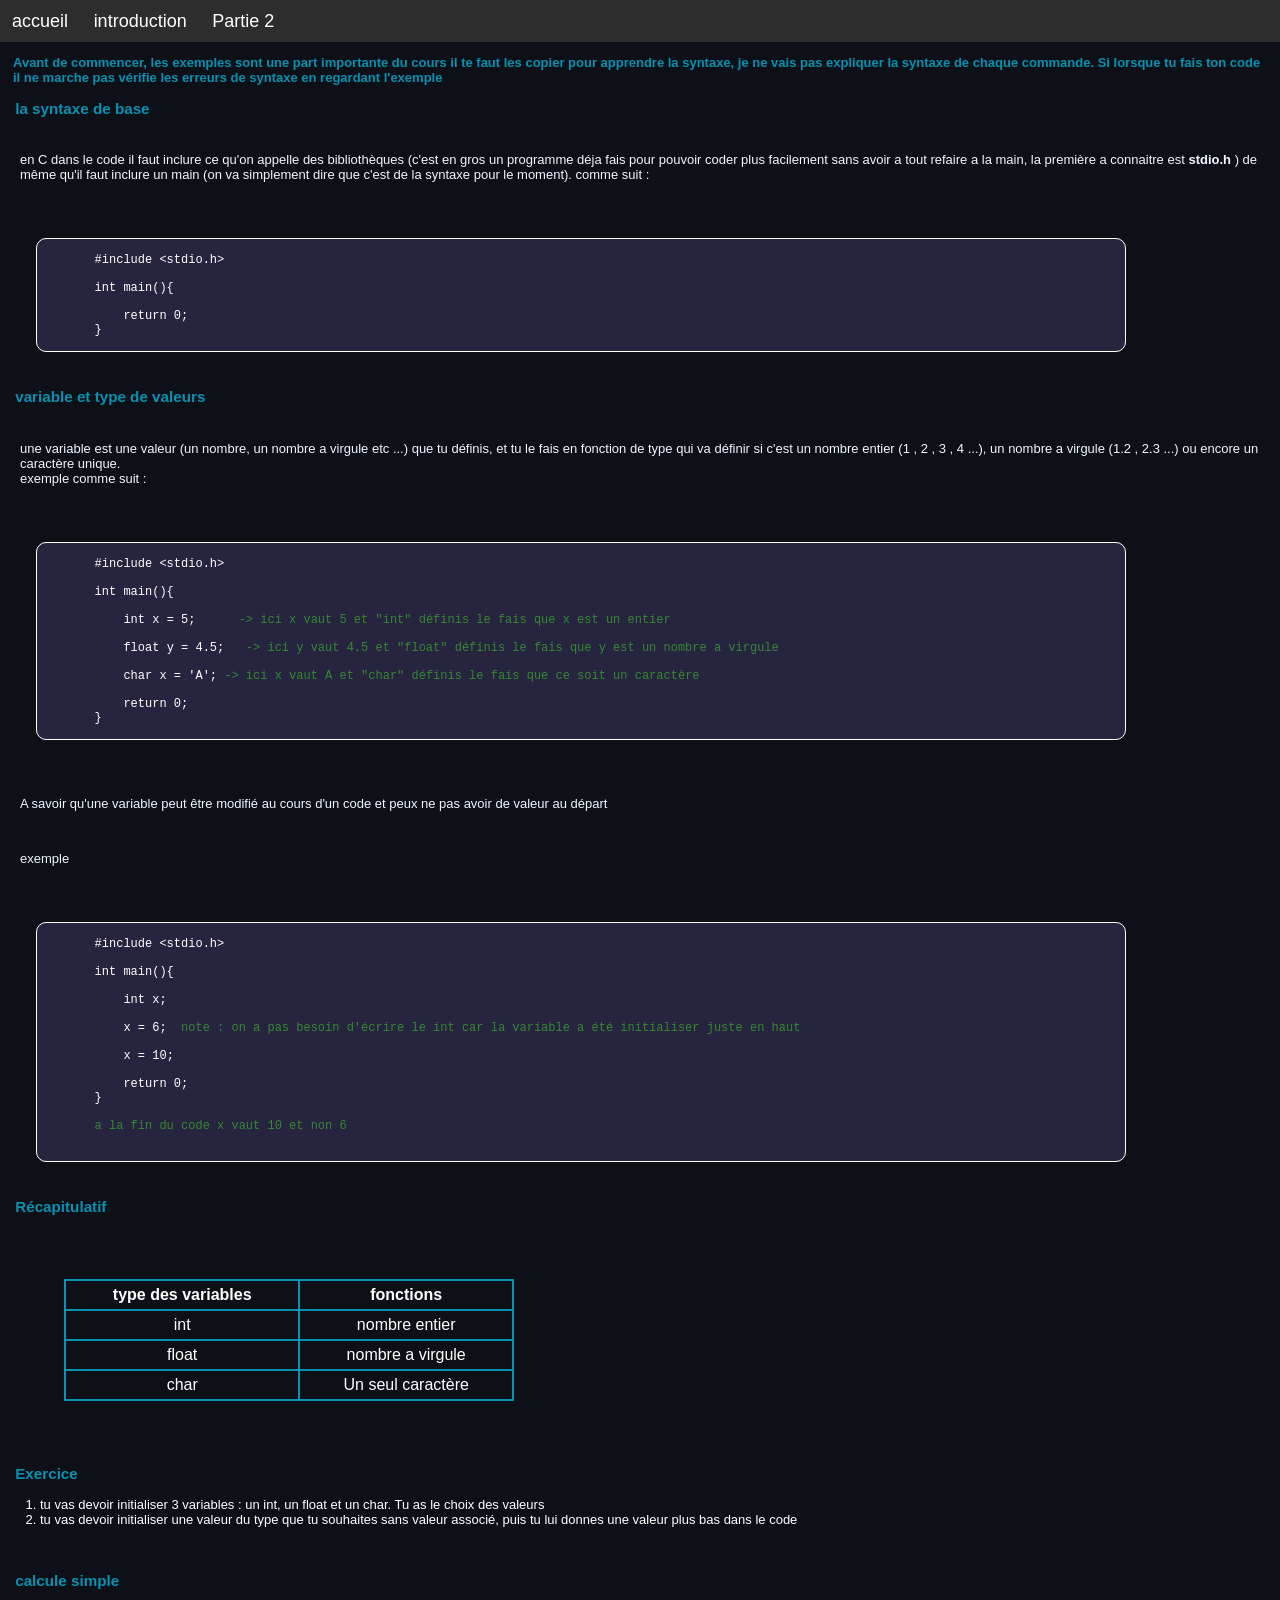
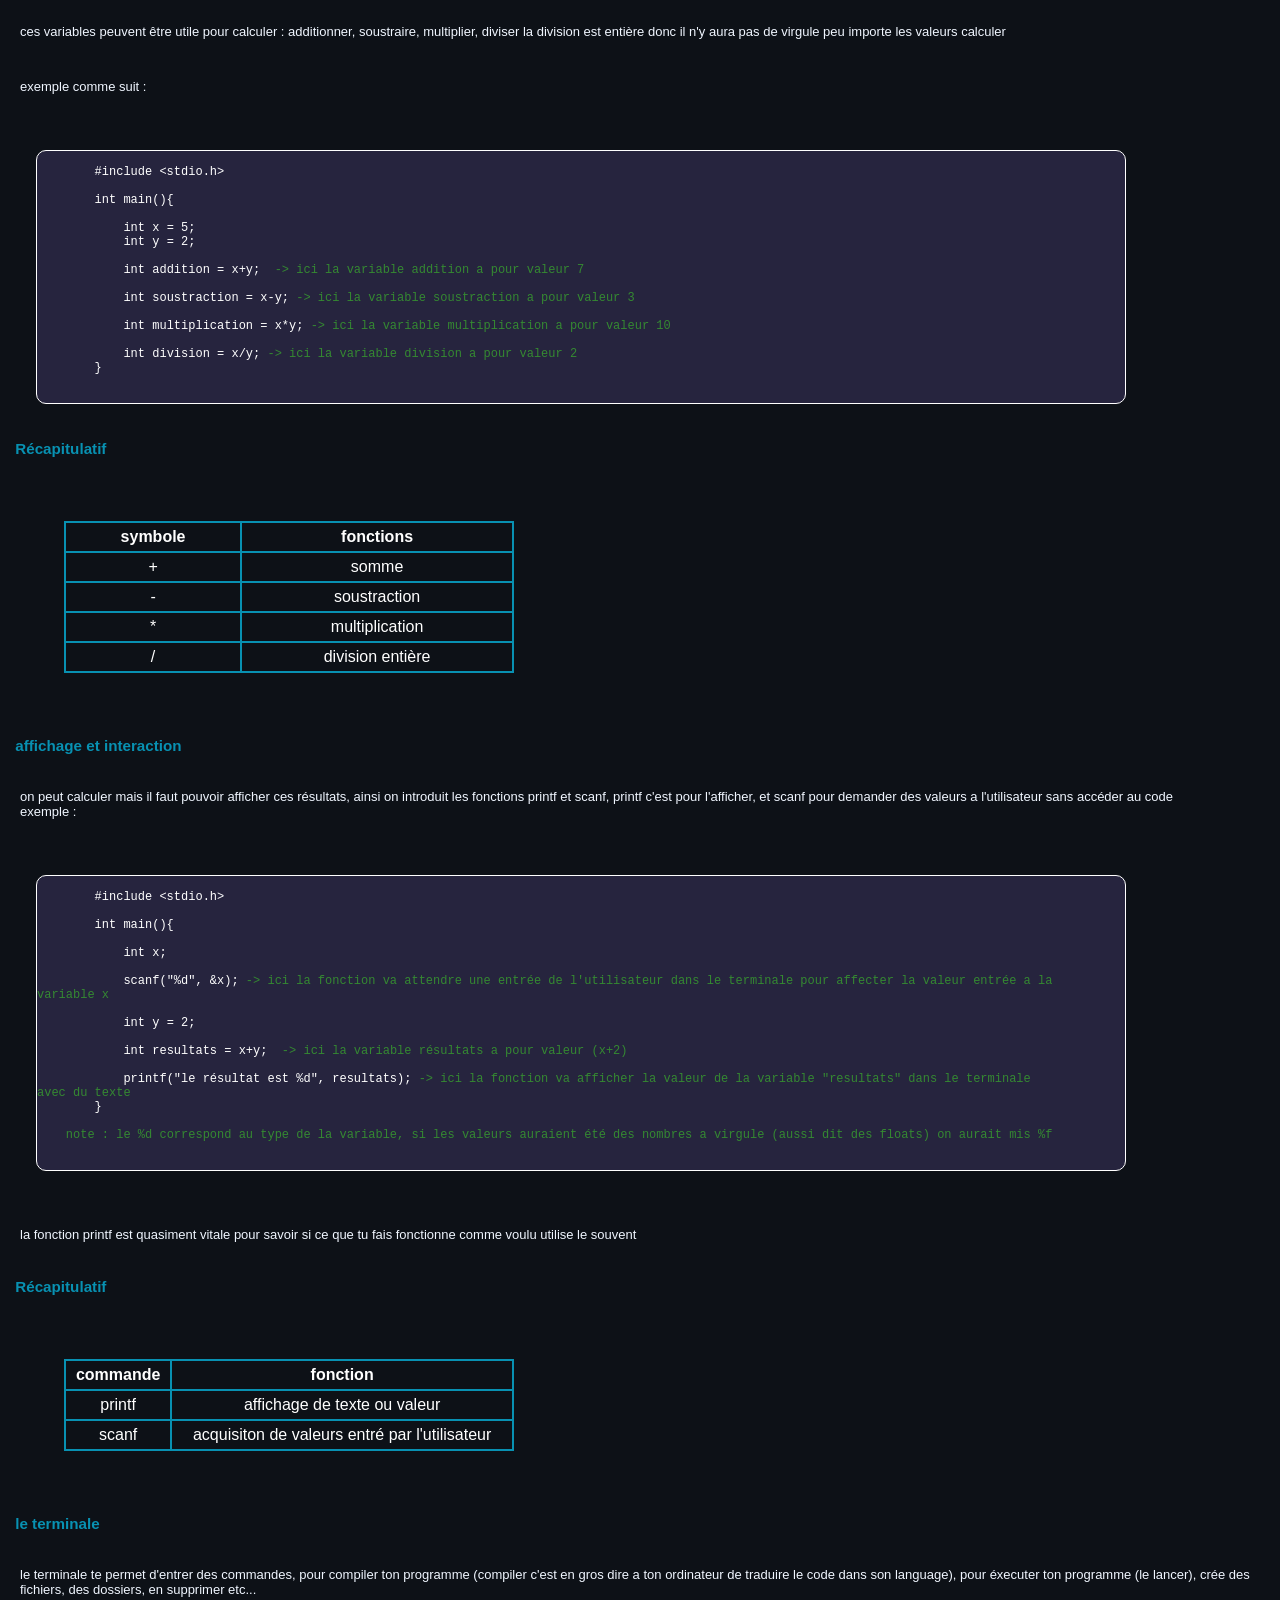
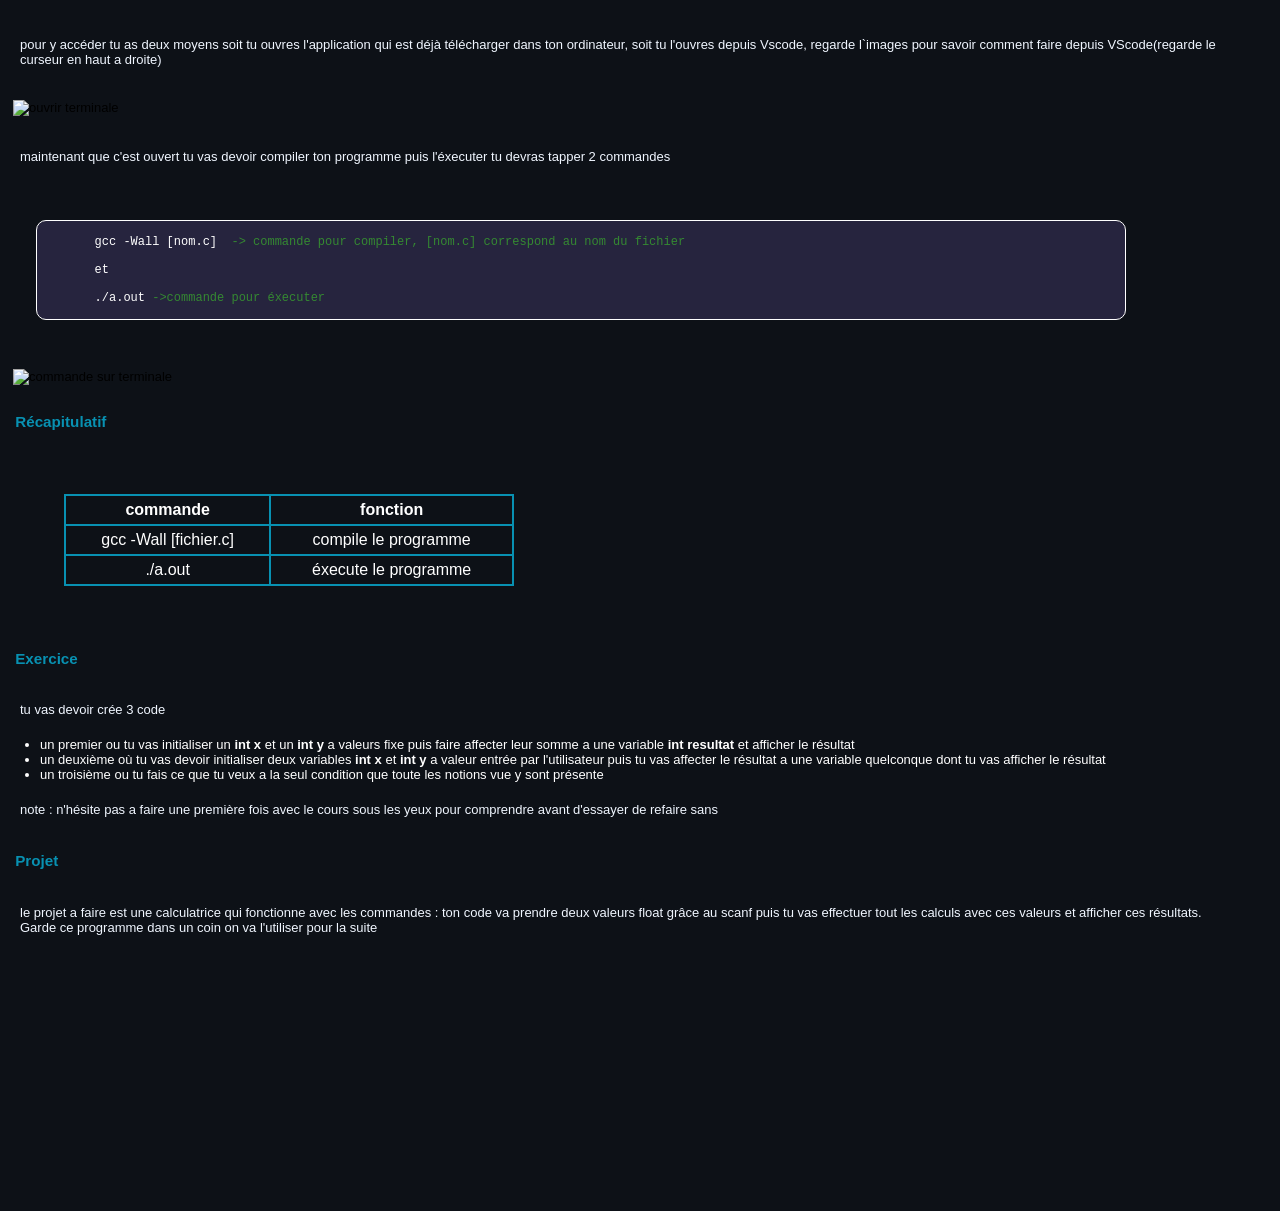
==== language_c.html @ 09c1bca7 "Add files via upload" ====
<!DOCTYPE html>
<html lang="en">
<head>
    <meta charset="UTF-8">
    <meta name="viewport" content="width=device-width, initial-scale=1.0">
    <title>"Programmer" par Adel</title>
    <link rel="stylesheet" href="index.css">
</head>
<body class="Cbody">

    <nav> 
        <a href="index.css" class="menu">accueil</a> <a href="language_c.html" class="menu">introduction</a> <a href="suite.html" class="menu">Partie 2</a>
    </nav>
   
    <h4>Avant de commencer, les exemples sont une part importante du cours il te faut les copier pour apprendre la syntaxe, je ne vais pas expliquer la syntaxe de chaque commande. Si lorsque tu fais ton code il ne marche pas vérifie les erreurs de syntaxe en regardant l'exemple</h4>

    <h3>la syntaxe de base</h3>
    <p>en C dans le code il faut inclure ce qu'on appelle des bibliothèques (c'est en gros un programme déja fais pour pouvoir coder plus facilement sans avoir a tout refaire a la main, la première a connaitre est <strong> stdio.h </strong>) de même qu'il faut inclure un main (on va simplement dire que c'est de la syntaxe pour le moment). 
    comme suit : </p>
    <pre><code>
        #include &lt;stdio.h&gt;
        
        int main(){

            return 0;
        }
    </code></pre>


    <h3>variable et type de valeurs</h3>
    <p>une variable est une valeur (un nombre, un nombre a virgule etc ...) que tu définis, et tu le fais en fonction de type qui va définir si c'est un nombre entier (1 , 2 , 3 , 4 ...), un nombre a virgule (1.2 , 2.3 ...) ou encore un caractère unique.
    <br>
    exemple comme suit :</p>
     <pre><code>
        #include &lt;stdio.h&gt;
        
        int main(){

            int x = 5;     <span class="indi"> -> ici x vaut 5 et "int" définis le fais que x est un entier</span> 

            float y = 4.5;   <span class="indi">-> ici y vaut 4.5 et "float" définis le fais que y est un nombre a virgule </span>

            char x = 'A'; <span class="indi">-> ici x vaut A et "char" définis le fais que ce soit un caractère</span>

            return 0;
        }
    </code></pre>

    <p>A savoir qu'une variable peut être modifié au cours d'un code et peux ne pas avoir de valeur au départ</p>
    <p>exemple</p>

        <pre><code>
        #include &lt;stdio.h&gt;
        
        int main(){

            int x;

            x = 6;  <span class="indi">note : on a pas besoin d'écrire le int car la variable a été initialiser juste en haut</span>

            x = 10;

            return 0;
        }

        <span class="indi">a la fin du code x vaut 10 et non 6</span>

    </code></pre>

    <h3>Récapitulatif</h3>
    
    <table>
        <tr>
            <th>type des variables</th> 
            <th>fonctions</th>
        </tr>
        <tr>
            <td>int</td> 
            <td>nombre entier</td>
        </tr>
        <tr>
        <td>float</td>
        <td>nombre a virgule</td>
        </tr>
        <tr>
            <td>char</td>
            <td>Un seul caractère</td>
        </tr>

    </table>

    <h3>Exercice</h3>
    <ol>
        <li>tu vas devoir initialiser 3 variables : un int, un float et un char. Tu as le choix des valeurs</li>
        <li>tu vas devoir initialiser une valeur du type que tu souhaites sans valeur associé, puis tu lui donnes une valeur plus bas dans le code</li>
    </ol>
    
    <br><br>
    <h3>calcule simple</h3>
    <p>ces variables peuvent être utile pour calculer : additionner, soustraire, multiplier, diviser la division est entière donc il n'y aura pas de virgule peu importe les valeurs calculer</p>
        
    <p>exemple comme suit :</p>

     <pre><code>
        #include &lt;stdio.h&gt;
        
        int main(){

            int x = 5;
            int y = 2;

            int addition = x+y;  <span class="indi">-> ici la variable addition a pour valeur 7</span>

            int soustraction = x-y; <span class="indi">-> ici la variable soustraction a pour valeur 3</span>

            int multiplication = x*y; <span class="indi">-> ici la variable multiplication a pour valeur 10</span>

            int division = x/y; <span class="indi">-> ici la variable division a pour valeur 2</span>
        }

    </code></pre>

    <h3>Récapitulatif</h3>
    <table>
        <tr>
            <th>symbole</th>
            <th>fonctions</th>
        </tr>
        <tr>
            <td>+</td>
            <td>somme</td>
        </tr>
        <tr>
            <td>-</td>
            <td>soustraction</td>
        </tr>
        <tr>
            <td>*</td>
            <td>multiplication</td>
        </tr>
        <tr>
        <td>/</td>
        <td>division entière</td>
        </tr>
    </table>
    <h3>affichage et interaction</h3>

    <p>on peut calculer mais il faut pouvoir afficher ces résultats, ainsi on introduit les fonctions printf et scanf, printf c'est pour l'afficher, et scanf pour demander des valeurs a l'utilisateur sans accéder au code <br>
        exemple : 
    </p>
         <pre><code>
        #include &lt;stdio.h&gt;
        
        int main(){

            int x;

            scanf("%d", &x); <span class="indi">-> ici la fonction va attendre une entrée de l'utilisateur dans le terminale pour affecter la valeur entrée a la variable x</span>

            int y = 2;

            int resultats = x+y;  <span class="indi">-> ici la variable résultats a pour valeur (x+2)</span>

            printf("le résultat est %d", resultats); <span class="indi">-> ici la fonction va afficher la valeur de la variable "resultats" dans le terminale avec du texte</span>
        }

    <span class="indi">note : le %d correspond au type de la variable, si les valeurs auraient été des nombres a virgule (aussi dit des floats) on aurait mis %f</span>

    </code></pre>
    <p>la fonction printf est quasiment vitale pour savoir si ce que tu fais fonctionne comme voulu utilise le souvent</p>

    <h3>Récapitulatif</h3>
    <table>
        <tr>
            <th>commande</th>
            <th>fonction</th>
        </tr>
        <tr>
            <td>printf</td>
            <td>affichage de texte ou valeur</td>
        </tr>
        <tr>
            <td>scanf</td>
            <td>acquisiton de valeurs entré par l'utilisateur</td>
        </tr>
    </table>


    <h3>le terminale</h3>
    <p>le terminale te permet d'entrer des commandes, pour compiler ton programme (compiler c'est en gros dire a ton ordinateur de traduire le code dans son language), pour éxecuter ton programme (le lancer), crée des fichiers, des dossiers, en supprimer etc...</p>
    <p>pour y accéder tu as deux moyens soit tu ouvres l'application qui est déjà télécharger dans ton ordinateur, soit tu l'ouvres depuis Vscode, regarde l`images pour savoir comment faire depuis VScode(regarde le curseur en haut a droite)</p>
    <img src="images/Capture d’écran 2026-05-04 à 11.20.50.png" alt="ouvrir terminale" class="pres"> 
    
    <p>maintenant que c'est ouvert tu vas devoir compiler ton programme puis l'éxecuter tu devras tapper 2 commandes </p>
    <pre><code>
        gcc -Wall [nom.c]  <span class="indi">-> commande pour compiler, [nom.c] correspond au nom du fichier </span>

        et

        ./a.out <span class="indi">->commande pour éxecuter</span>
    </code></pre>
    
    <img src="images/Capture d’écran 2026-05-04 à 11.22.30.png" alt="commande sur terminale" class="pres"> 

    <h3>Récapitulatif</h3>

    <table>
        <tr>
            <th>commande</th>
            <th>fonction</th>
        </tr>
        <tr>
            <td>gcc -Wall [fichier.c]</td>
            <td>compile le programme</td>
        </tr>
        <tr>
            <td>./a.out</td>
            <td>éxecute le programme</td>
        </tr>
    </table>

    <h3 id="6">Exercice</h3>
    <p>tu vas devoir crée 3 code</p>
    <ul>
        <li>un premier ou tu vas initialiser un <strong>int x</strong> et un <strong>int y</strong> a valeurs fixe puis faire affecter leur somme a une variable <strong>int resultat</strong> et afficher le résultat</li>
        <li>un deuxième où tu vas devoir initialiser deux variables <strong>int x</strong> et <strong>int y</strong> a valeur entrée par l'utilisateur puis tu vas affecter le résultat a une variable quelconque dont tu vas afficher le résultat</li>
        <li>un troisième ou tu fais ce que tu veux a la seul condition que toute les notions vue y sont présente</li>
    </ul>
     <p>note : n'hésite pas a faire une première fois avec le cours sous les yeux  pour comprendre avant d'essayer de refaire sans</p>


     <h3>Projet</h3>
     <p>le projet a faire est une calculatrice qui fonctionne avec les commandes : ton code va prendre deux valeurs float grâce au scanf puis tu vas effectuer tout les calculs avec ces valeurs et afficher ces résultats. <br>Garde ce programme dans un coin on va l'utiliser pour la suite</p>
     <footer></footer>
</body>
</html>
---- index.css ----
.pres{
    width: 650px;
    height: 380px;
}

.indi{
    color: rgb(53, 137, 50);
}

.oubien{
    margin-left : 47%;
}




*{
    margin :0%
}

body{
    background-color: #0D1117;
    font-family: -apple-system, BlinkMacSystemFont, "Segoe UI", Helvetica, Arial, sans-serif;
    font-size: small;
}
h3 , h4{
    color : #0891B2;
    margin: 1em;
}

h5{
    color:white;
    margin: 2em;
}
img{
    margin : 1em;
}

p{
    color : #f0f6ff;
    padding: 20px;
}
nav{
    background-color: rgb(45, 45, 45);
    height: 1em;
    position: relative;
    font-size:large;
    display: flex;
    align-items: center;
    gap: 2%;
    padding : 12px;
    width: 100vw;
}
.menu{
    text-decoration: none;
    color: white;
}

a{
    color : wheat;
    text-decoration: none;
}

a:hover{
    text-decoration: none;
    border-bottom: 2px solid #0891B2;
}

pre{
    background-color: rgb(38, 36, 62);
    width: 80%;
    padding-right: 5%;
    margin: 3em;
    border: 1px solid white;
    border-radius: 10px;

    white-space: pre-wrap; 
    word-wrap: break-word; 
    overflow-x: auto;  
}

code{
    color : white;
}

li{
    color : white;
}

table{
    color: white;
    padding: 3em;
    border-collapse: collapse;
    margin:4em;
    width: 450px;
    font-size: 16px;
}

.large-table{
    color: white;
    padding: 3em;
    border-collapse: collapse;
    margin:4em;
    width: 540px;
    font-size: 16px;
}
td, th{
    padding : 5px;
    border: 2px solid #0891B2;
    border-radius: 5px;
    text-align: center;
    vertical-align: middle;
}

.no-bord{
    border: none;
}

footer{
    height: 20vw;
    background-color:  #0D1117;
}
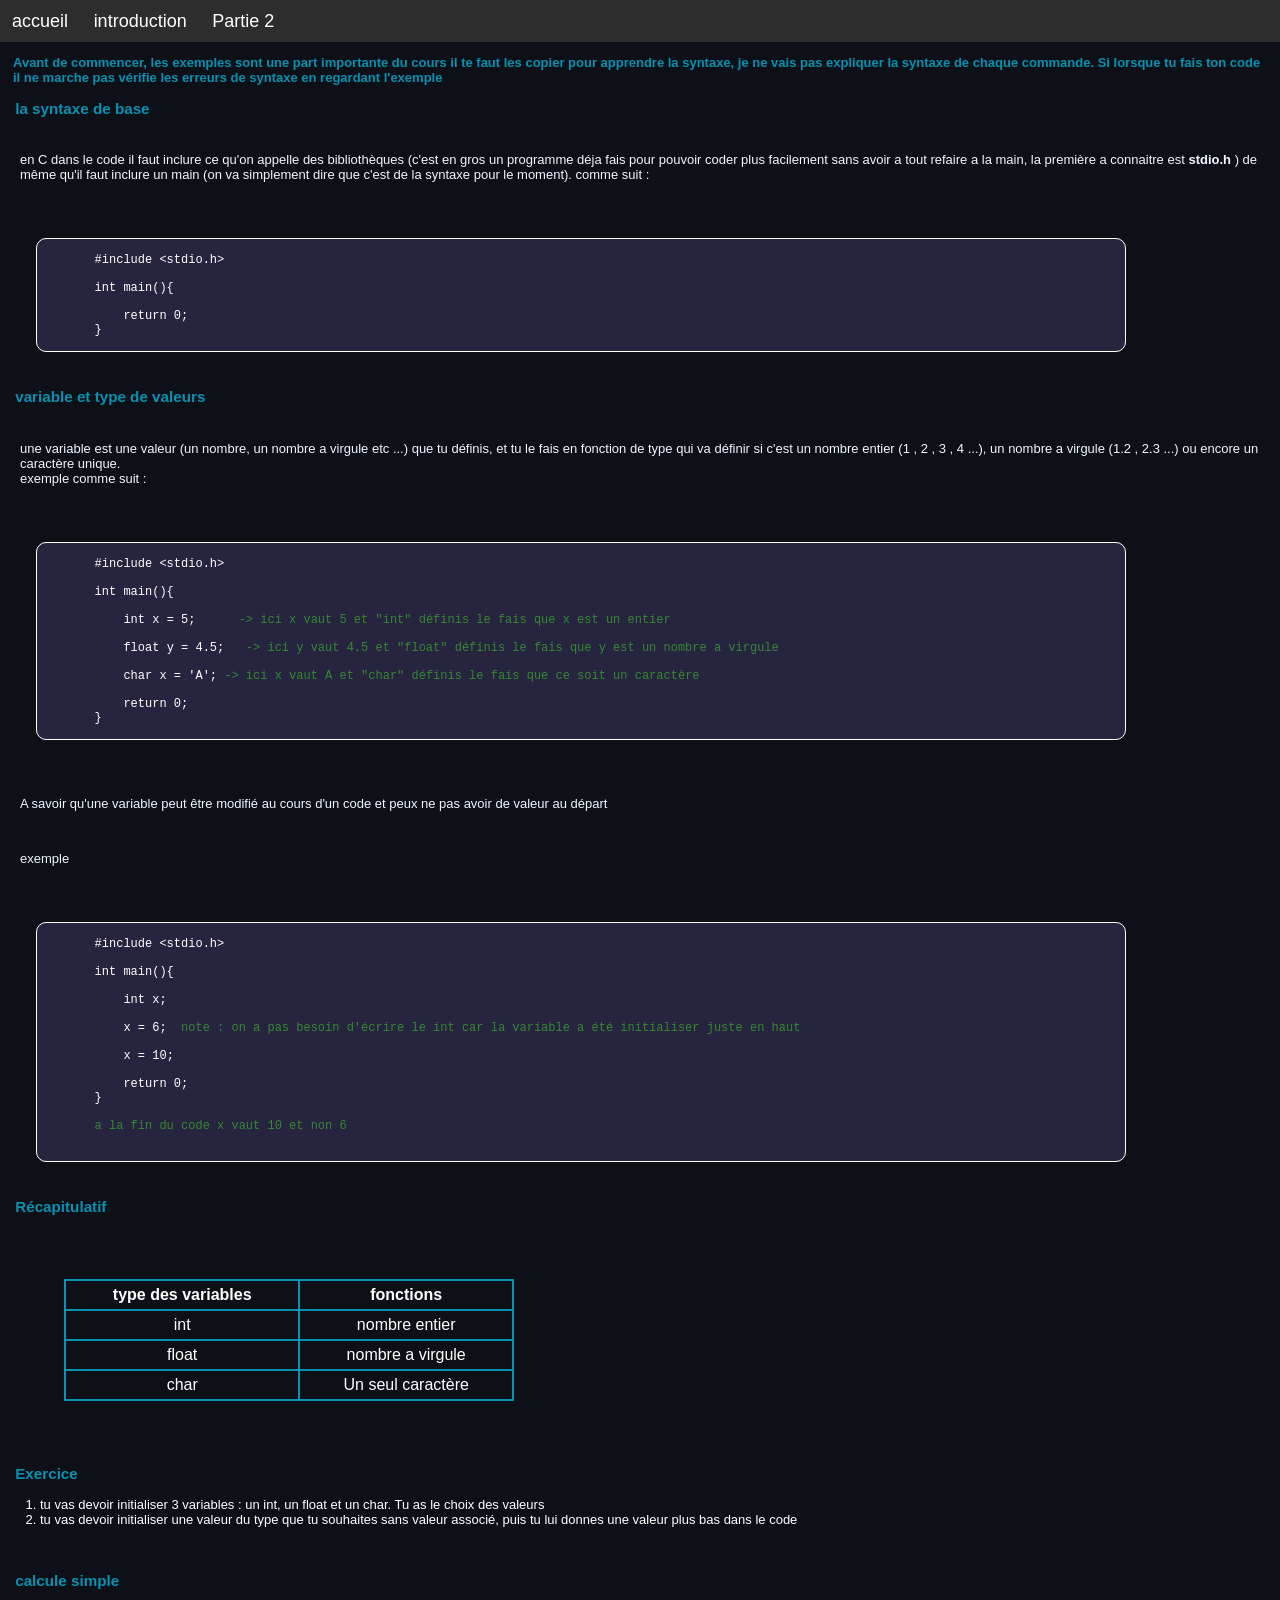
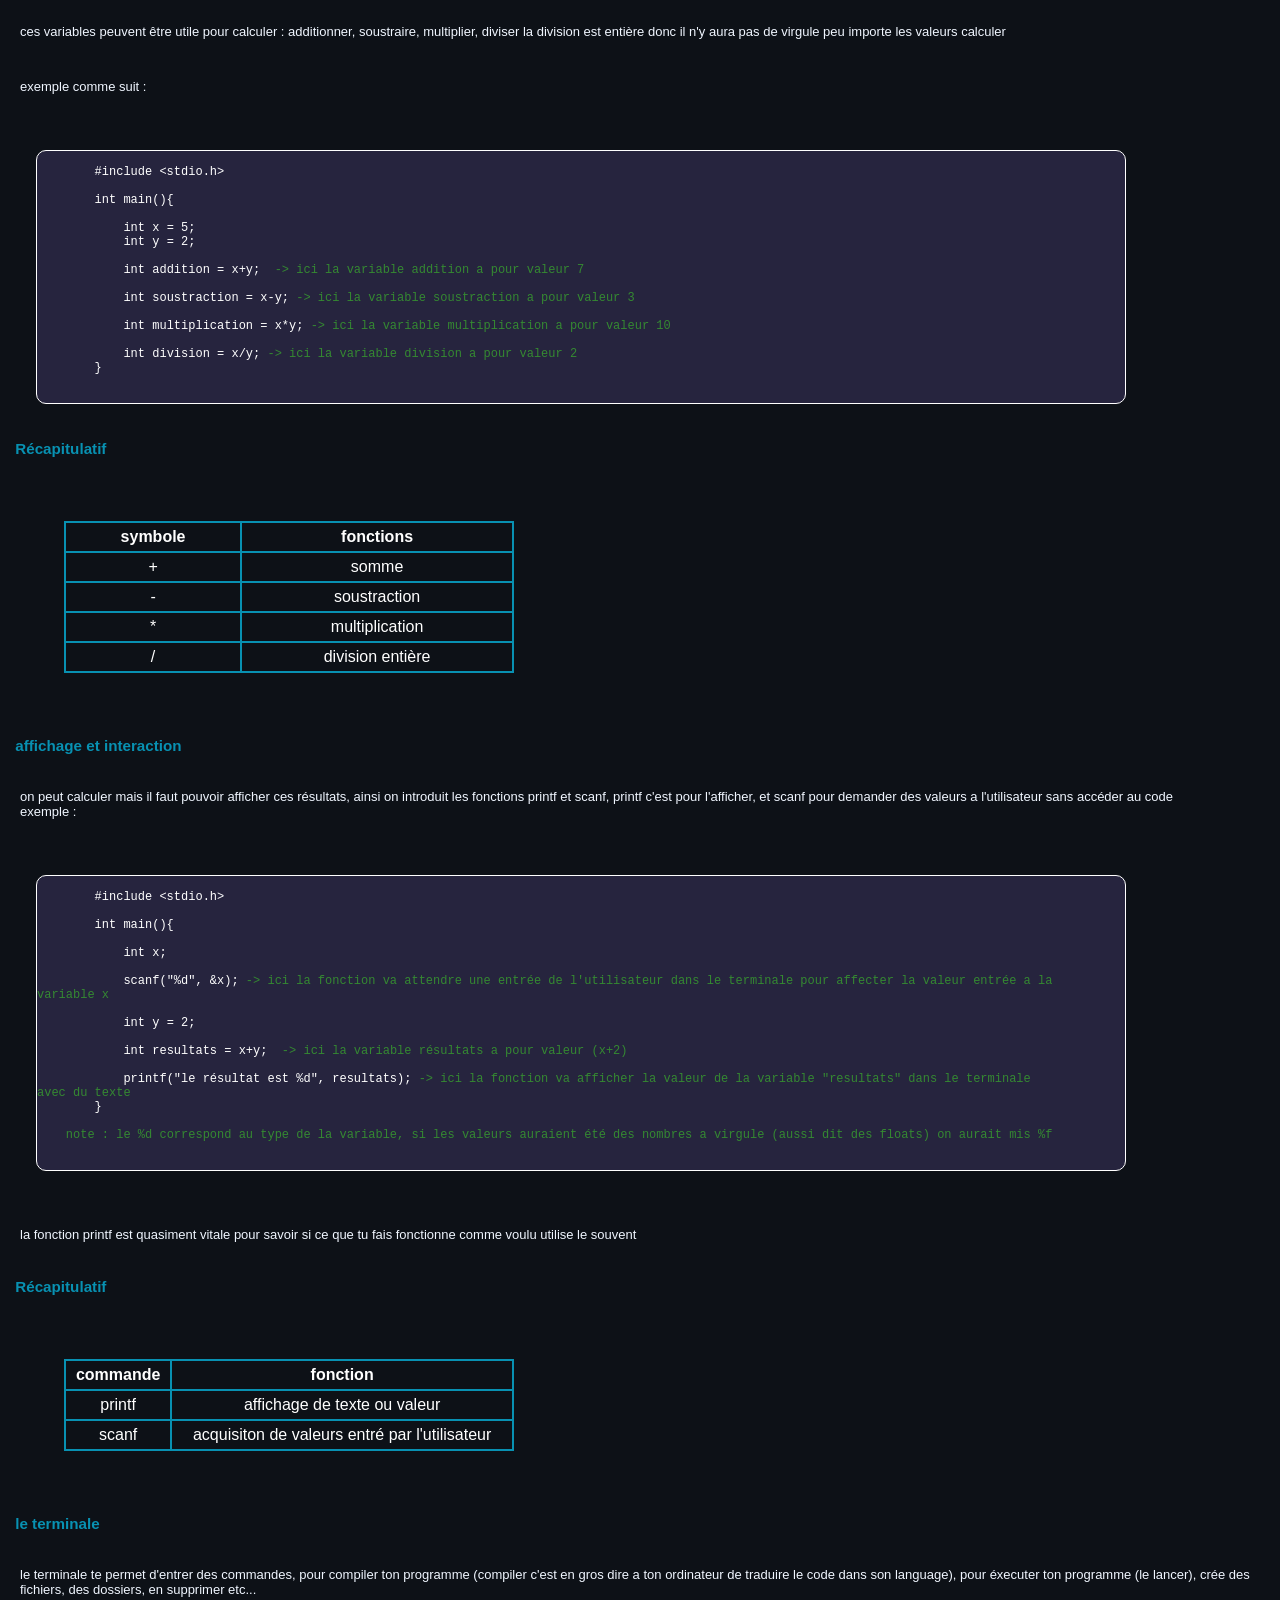
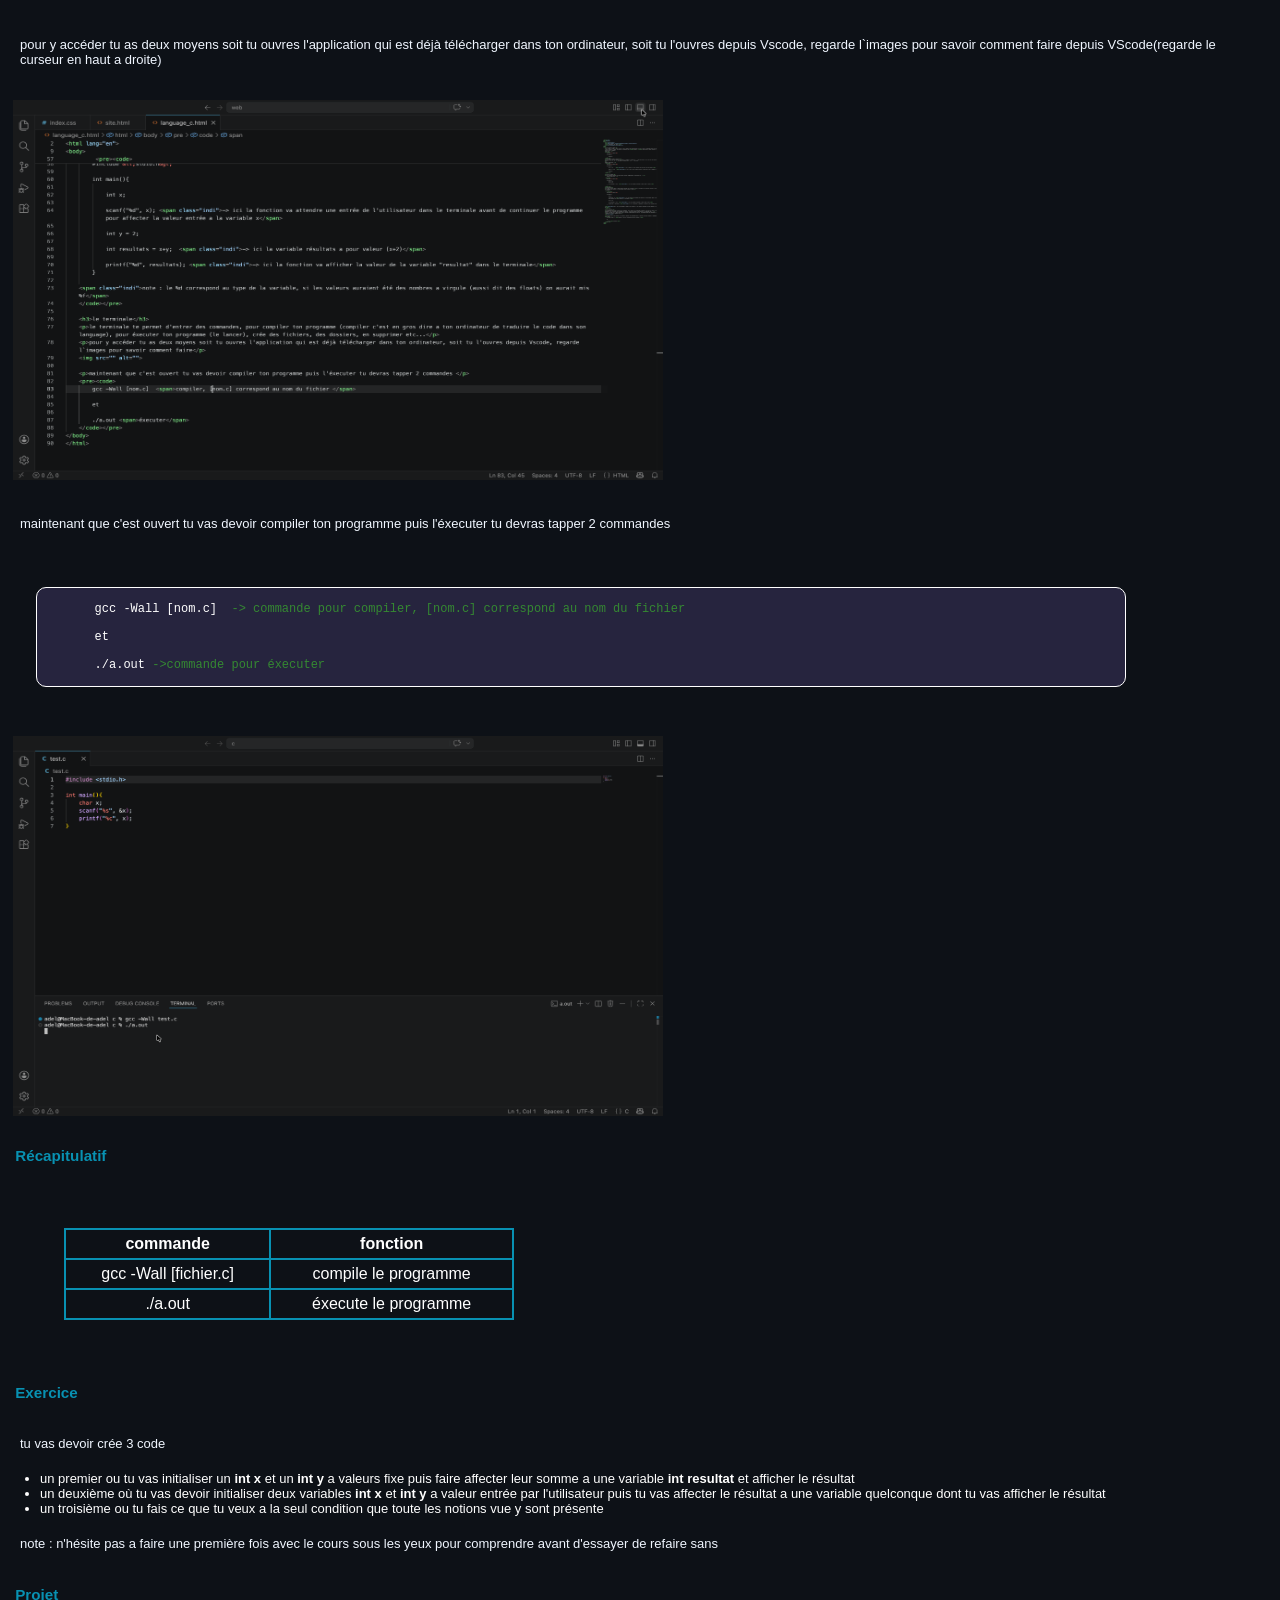
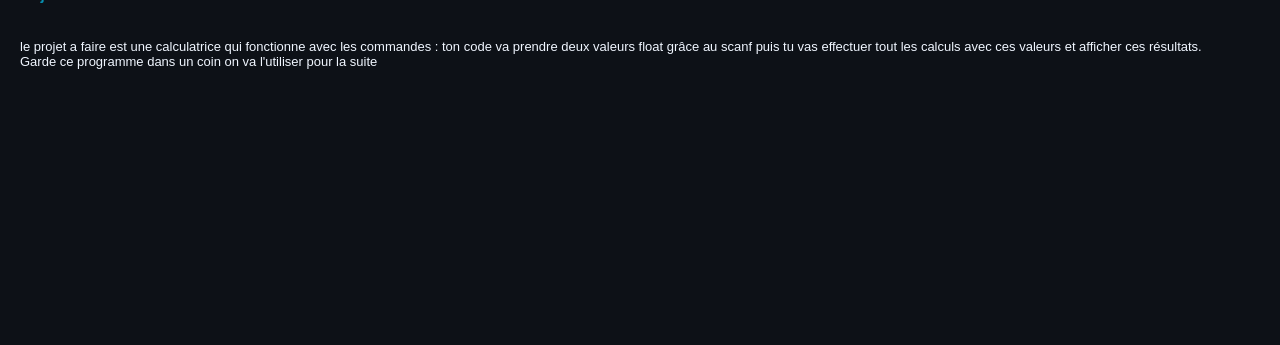
==== commit 6846b294: "Update image source paths in language_c.html" ====
--- a/language_c.html
+++ b/language_c.html
@@ -189,7 +189,7 @@
     <h3>le terminale</h3>
     <p>le terminale te permet d'entrer des commandes, pour compiler ton programme (compiler c'est en gros dire a ton ordinateur de traduire le code dans son language), pour éxecuter ton programme (le lancer), crée des fichiers, des dossiers, en supprimer etc...</p>
     <p>pour y accéder tu as deux moyens soit tu ouvres l'application qui est déjà télécharger dans ton ordinateur, soit tu l'ouvres depuis Vscode, regarde l`images pour savoir comment faire depuis VScode(regarde le curseur en haut a droite)</p>
-    <img src="images/Capture d’écran 2026-05-04 à 11.20.50.png" alt="ouvrir terminale" class="pres"> 
+    <img src="Capture d’écran 2026-05-04 à 11.20.50.png" alt="ouvrir terminale" class="pres"> 
     
     <p>maintenant que c'est ouvert tu vas devoir compiler ton programme puis l'éxecuter tu devras tapper 2 commandes </p>
     <pre><code>
@@ -200,7 +200,7 @@
         ./a.out <span class="indi">->commande pour éxecuter</span>
     </code></pre>
     
-    <img src="images/Capture d’écran 2026-05-04 à 11.22.30.png" alt="commande sur terminale" class="pres"> 
+    <img src="Capture d’écran 2026-05-04 à 11.22.30.png" alt="commande sur terminale" class="pres"> 
 
     <h3>Récapitulatif</h3>
 
@@ -233,4 +233,4 @@
      <p>le projet a faire est une calculatrice qui fonctionne avec les commandes : ton code va prendre deux valeurs float grâce au scanf puis tu vas effectuer tout les calculs avec ces valeurs et afficher ces résultats. <br>Garde ce programme dans un coin on va l'utiliser pour la suite</p>
      <footer></footer>
 </body>
-</html>+</html>
